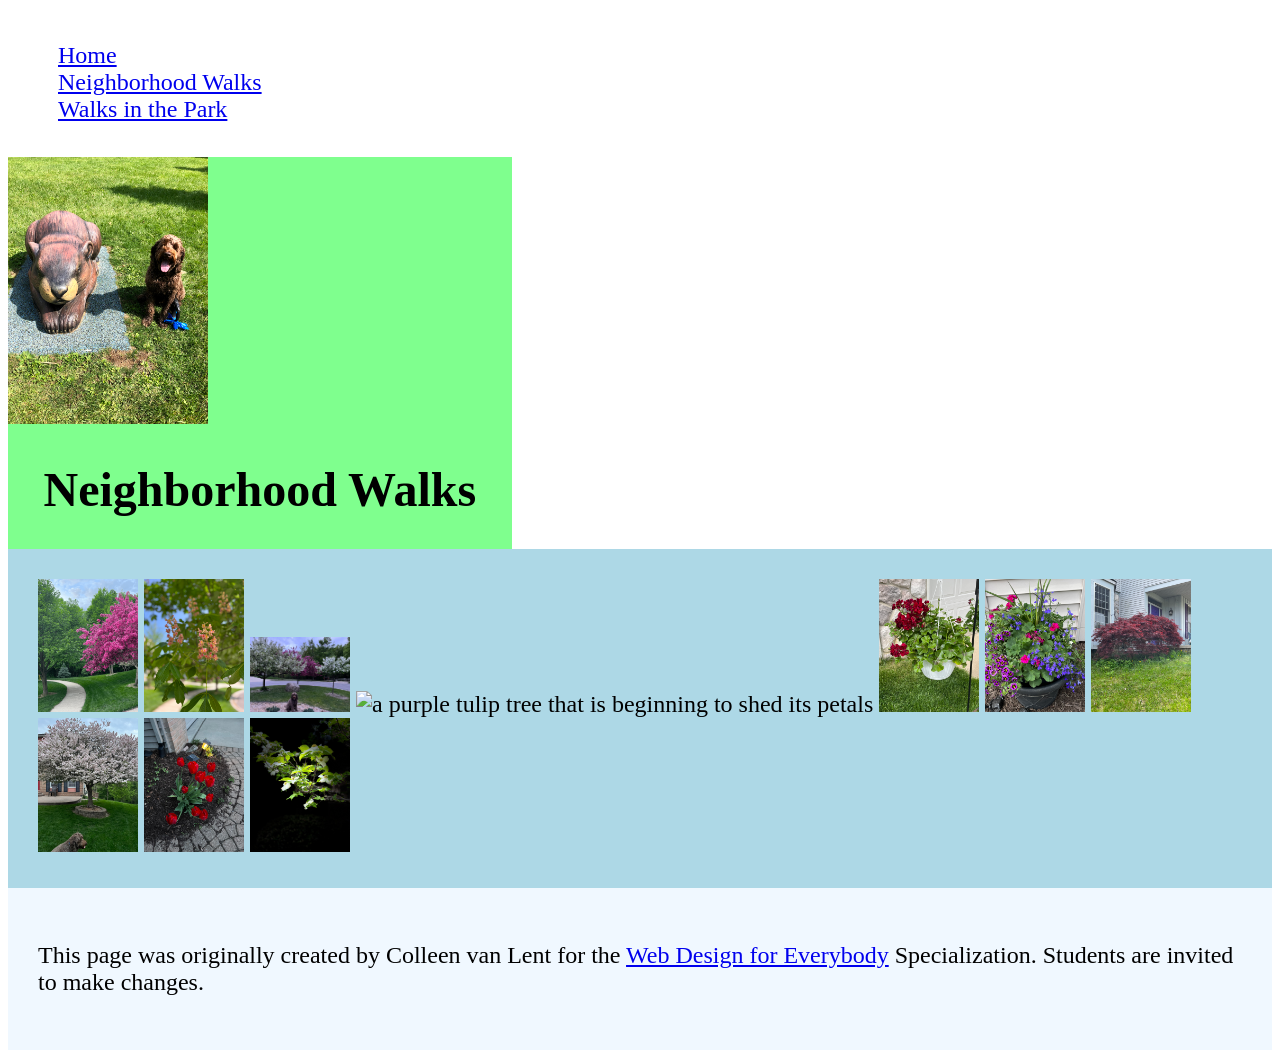
==== neighborhood.html @ 647100cc "first commit" ====
<!DOCTYPE html>
<html lang="en">

<head>
  <meta charset="utf-8">
  <meta name="viewport" content="width=device-width">
  <title>Neighborhood Walk</title>
  <link rel="stylesheet" href="css/style.css"></head>
<body>
  <header>
    <nav>
      <ul>
        <li><a href="index.html">Home</a></li>
        <li><a href="neighborhood.html">Neighborhood Walks</a></li>
        <li><a href="parks.html">Walks in the Park</a></li>
      </ul>
    </nav>
    <img src="images/BaconGallupPark.jpg" width="200" alt="Brown Labradoodle sitting next to a statue.">
    <h1>Neighborhood Walks</h1>
  </header>
  <main>
    <div>
      <img src="images/bend_in_the_road.png"
        alt="a purple tree stands in contrast to the green leaved trees along a bend in the road" width="100">
      <img src="images/pink_blossoms.png" alt="small pink blossoms on an otherwise green leaved tree" width="100">
      <img src="images/blooming_trees.png" alt="brown labradoodle sitting in front of white and purple blooming  trees"
        width="100">
      <img src="images/falling_petals.png" alt="a purple tulip tree that is beginning to shed its petals" width="100">
      <img src="images/hanging_plants.png" alt="red and green plants in a decorative hanging basket" width="100">
      <img src="images/potted_plants.png" alt="a decorative planter with a variety of brightly colored plants "
        width="100">
      <img src="images/red_maple.png" alt="a small Japanese maple tree in front of a putple door" width="100">
      <img src="images/tree_with_white_blooms.png"
        alt="brown labradoodle sitting in front of tree blooming with white petals" width="100">
      <img src="images/tulips.png" alt="bright red tulips in front of a garden light" width="100">
      <img src="images/white_buds_on_tree.png" alt="artsy shot of white blooms on a green tree with a dark background"
        width="100">
    </div>
  </main>
  <footer>
    <p>This page was originally created by Colleen van Lent for the <a
        href="https://www.coursera.org/specializations/web-design"> Web Design for Everybody</a> Specialization.
      Students are invited to make changes.</p>
  </footer>

</body>

</html>
---- css/style.css ----
/* Style the body */
body {
    font-family:'Times New Roman', Times, serif;
    font-size: 150%;
  }
  
  /* Style the header */
  header {
    background-color:rgb(127, 255, 142); 
    display: inline-block;
  }
  
  /* Style the nav */
  nav {
    background-color:white;
    padding: 10px;
  }
  
  /* Style the main */
  main {
    font-family: 'Times New Roman', Times, serif;
    font-size: 100%;
    padding: 30px;
    background-color: lightblue;
  }
  
  /* Style the footer */
  footer {
    background-color:aliceblue;
    color: black;
    padding: 30px;
  }
  
  /* Style the list items */
  li {
    font-family: 'Times New Roman', Times, serif;
    display: inline-block;
    width: 100%;
  }
  
  /* Style the h1 */
  h1 {
    text-align: center;
    font-family:'Times New Roman', Times, serif;
    color:black;
  }
  
  /* Style the paragraph */
  p {
    text-align: left;
    line-height: normal;
  }
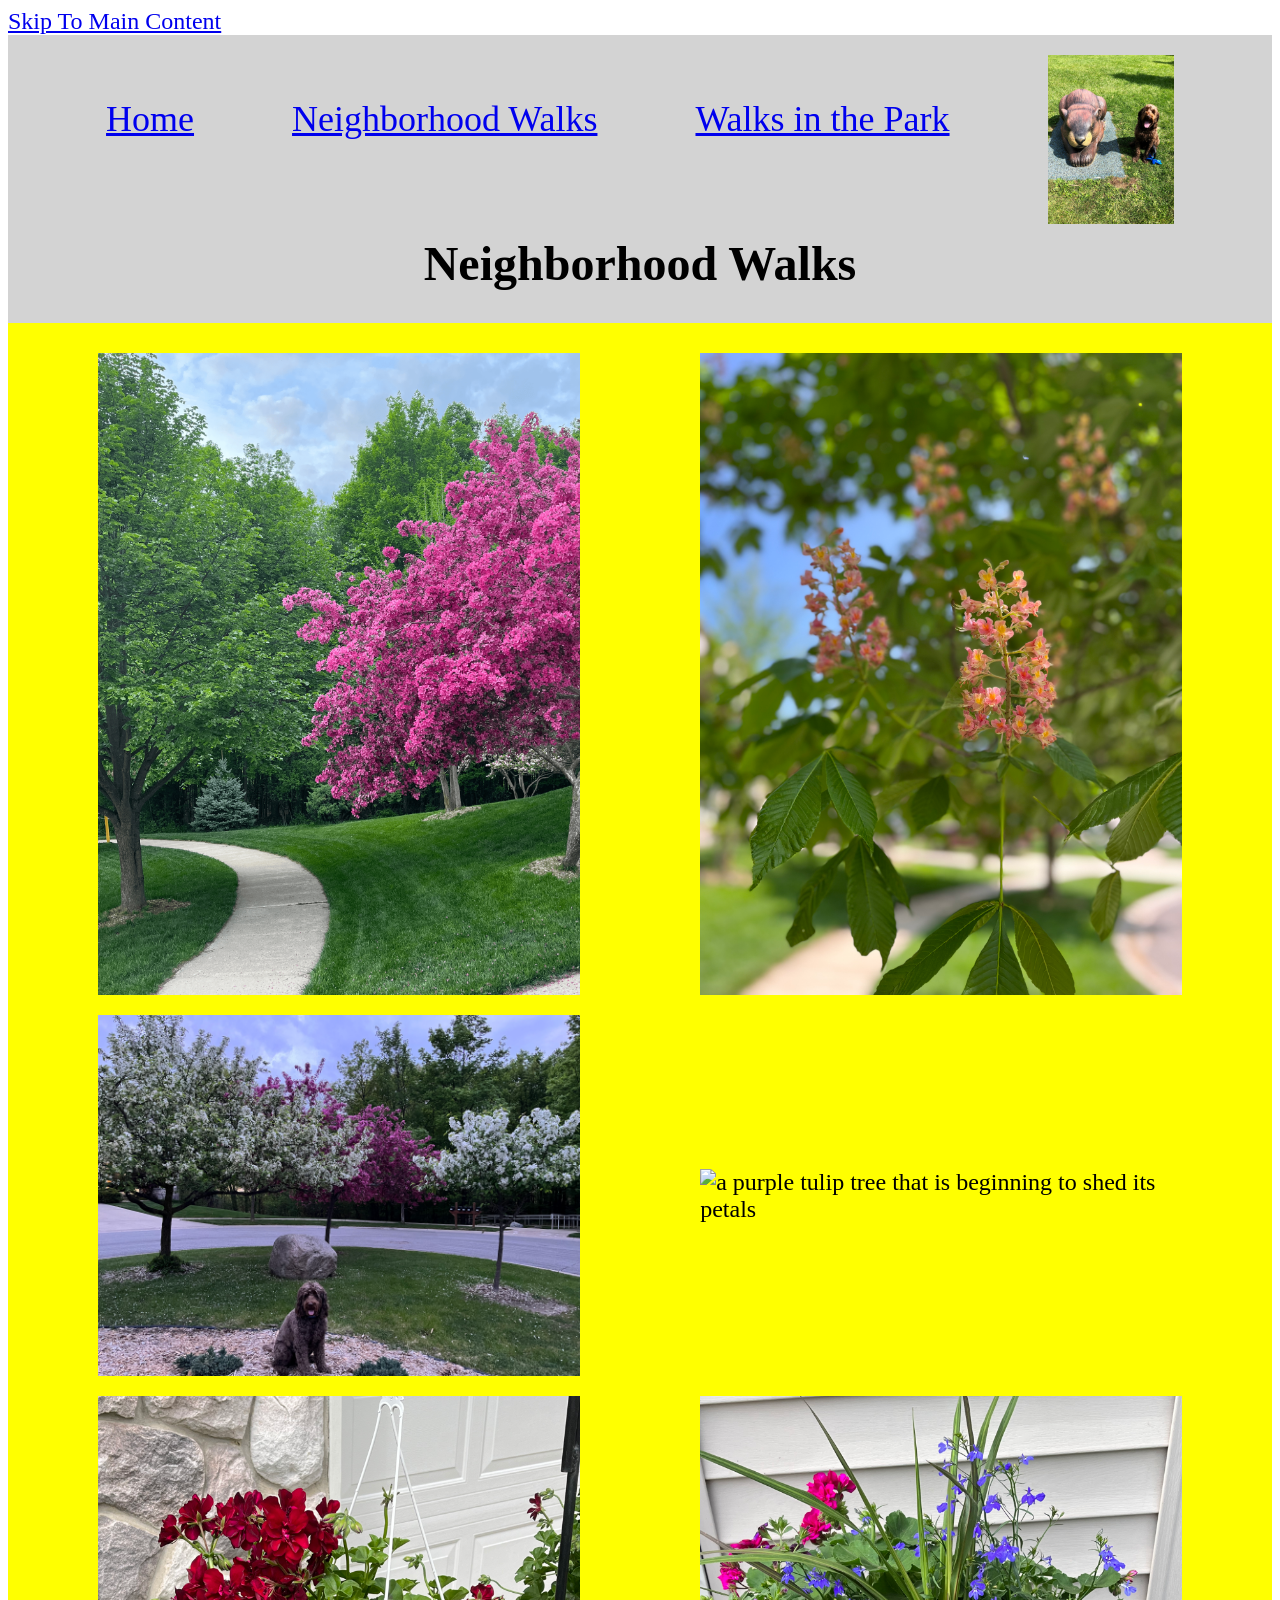
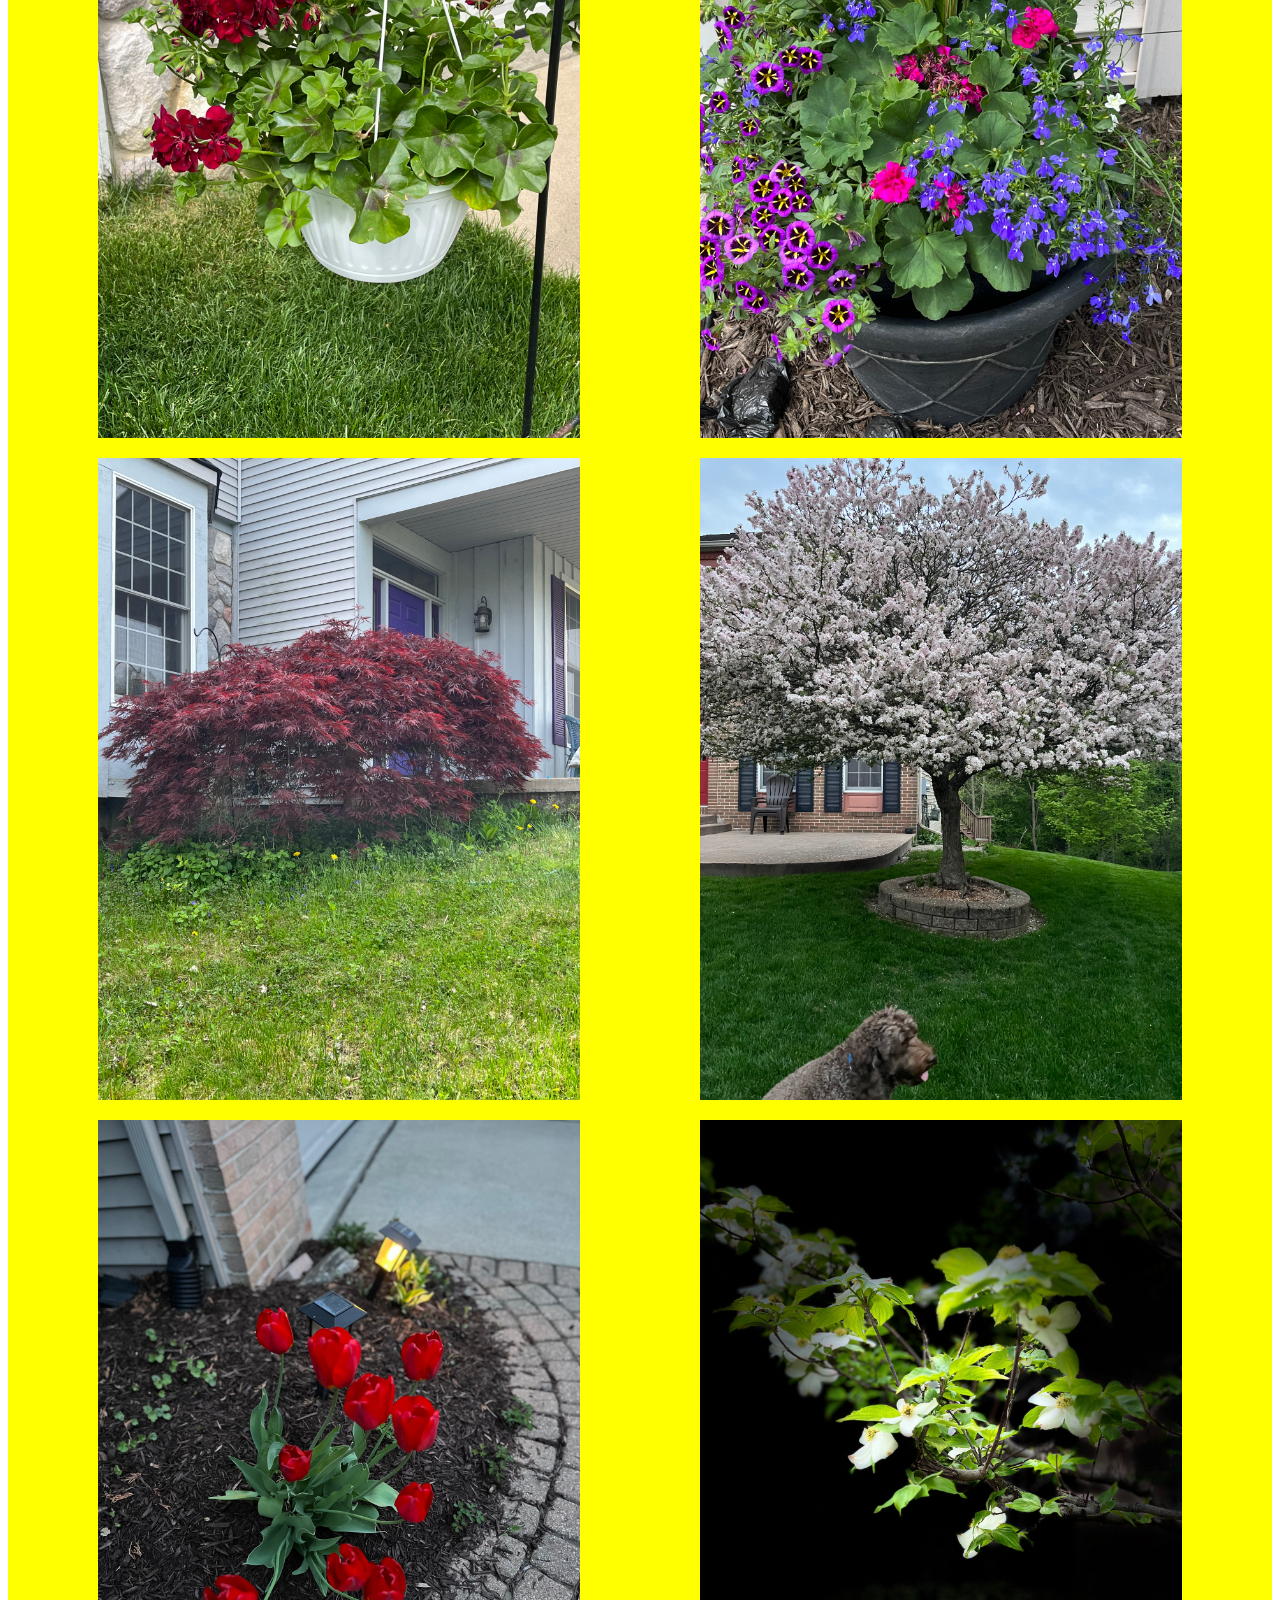
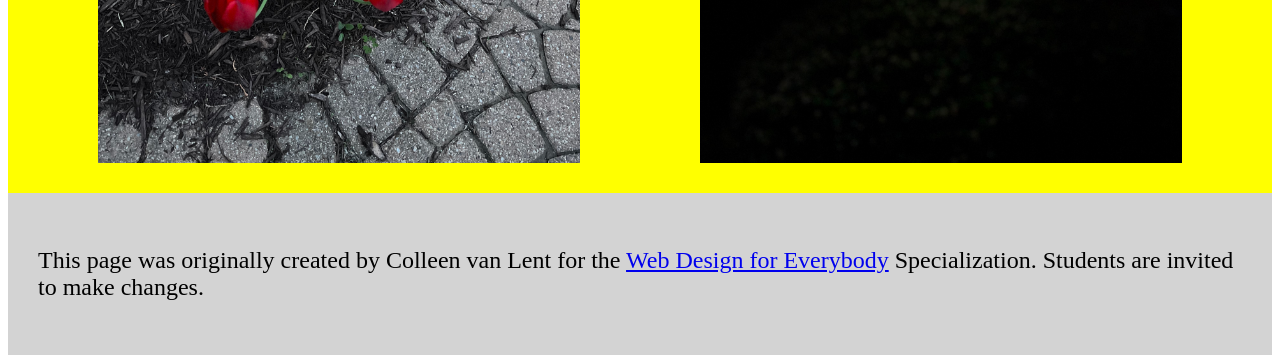
==== commit 8f940d92: "css homework 2 changes" ====
--- a/neighborhood.html
+++ b/neighborhood.html
@@ -7,19 +7,23 @@
   <title>Neighborhood Walk</title>
   <link rel="stylesheet" href="css/style.css"></head>
 <body>
+  <a href="#main_content">Skip To Main Content</a>
   <header>
     <nav>
-      <ul>
+      <!-- <ul>
         <li><a href="index.html">Home</a></li>
         <li><a href="neighborhood.html">Neighborhood Walks</a></li>
         <li><a href="parks.html">Walks in the Park</a></li>
-      </ul>
+      </ul> -->
+      <a href="index.html">Home</a>
+      <a href="neighborhood.html">Neighborhood Walks</a>
+      <a href="parks.html">Walks in the Park</a>
+      <img src="images/BaconGallupPark.jpg" width="200" alt="Brown Labradoodle sitting next to a statue.">
     </nav>
-    <img src="images/BaconGallupPark.jpg" width="200" alt="Brown Labradoodle sitting next to a statue.">
     <h1>Neighborhood Walks</h1>
   </header>
-  <main>
-    <div>
+  <main id="main_content">
+    <div class="grid">
       <img src="images/bend_in_the_road.png"
         alt="a purple tree stands in contrast to the green leaved trees along a bend in the road" width="100">
       <img src="images/pink_blossoms.png" alt="small pink blossoms on an otherwise green leaved tree" width="100">
--- a/css/style.css
+++ b/css/style.css
@@ -6,14 +6,16 @@
   
   /* Style the header */
   header {
-    background-color:rgb(127, 255, 142); 
+    background-color:lightgrey; 
     display: inline-block;
   }
   
   /* Style the nav */
   nav {
-    background-color:white;
-    padding: 10px;
+    display: flex;
+    justify-content: space-evenly;
+    align-items: center;
+    font-size: 150%;
   }
   
   /* Style the main */
@@ -21,22 +23,22 @@
     font-family: 'Times New Roman', Times, serif;
     font-size: 100%;
     padding: 30px;
-    background-color: lightblue;
+    background-color: yellow;
   }
   
   /* Style the footer */
   footer {
-    background-color:aliceblue;
+    background-color:lightgrey;
     color: black;
     padding: 30px;
   }
   
   /* Style the list items */
-  li {
+  /* li {
     font-family: 'Times New Roman', Times, serif;
     display: inline-block;
     width: 100%;
-  }
+  } */
   
   /* Style the h1 */
   h1 {
@@ -51,5 +53,27 @@
     line-height: normal;
   }
   
+  nav img{
+    width: 10%;
+    position: relative; 
+    top: 20px
+  }
 
+  .grid{
+    display: grid;
+    grid-template-columns: 40% 40%;
+    justify-content:space-around;
+    align-items:center;
+    row-gap: 20px;
+  }
+
+  .grid img {
+    width: 100%;
+  }
+
+  .flex{
+    display: flex;
+    justify-content: space-around;
+    flex-wrap: wrap;
+  }
   
